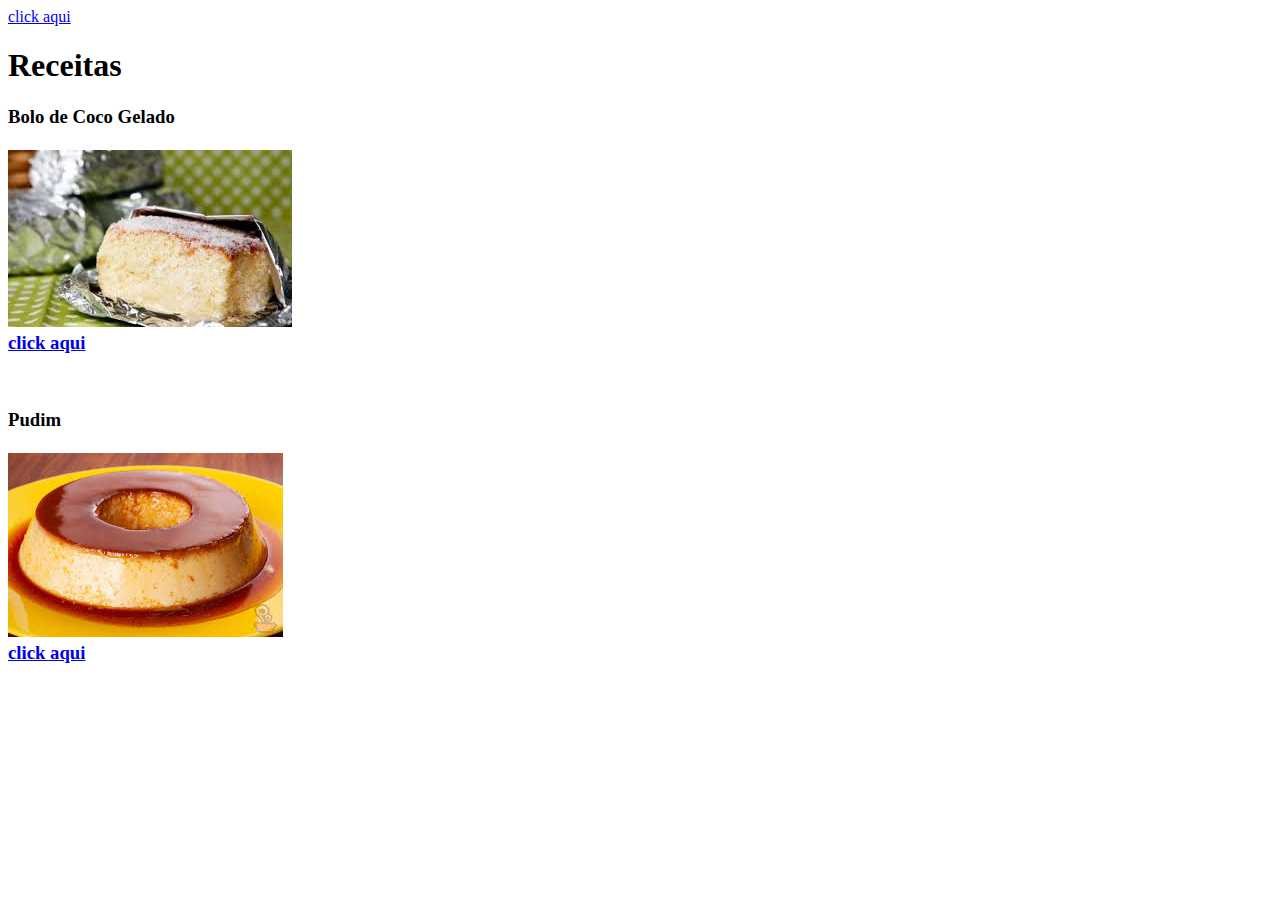
==== Index.html @ 57996da3 "Renomeação da pagina Principal para Index" ====
<!DOCTYPE html>
<html>
    <head>
        <title>Receita</title>
        <meta charset="UTF-8">
        <a href="BoloDeCocoGelado.html"> click aqui </a>
    </head>

    <body>
        
        <h1>Receitas</h1>
        
        <h3>Bolo de Coco Gelado </br>
            </br>
            <a href="BoloDeCocoGelado.html"> <img src="img_1_principal.jpg"></a></br>
            <a href="BoloDeCocoGelado.html"> click aqui </a>
        </h3><br>

        <h3> Pudim<br><br>
            <a href="Pudim.html"><img src="img_2_pudim_principal.jpg"></a></br>
            <a href="Pudim.html">click aqui</a>
        </h3>

    </body>
</html>
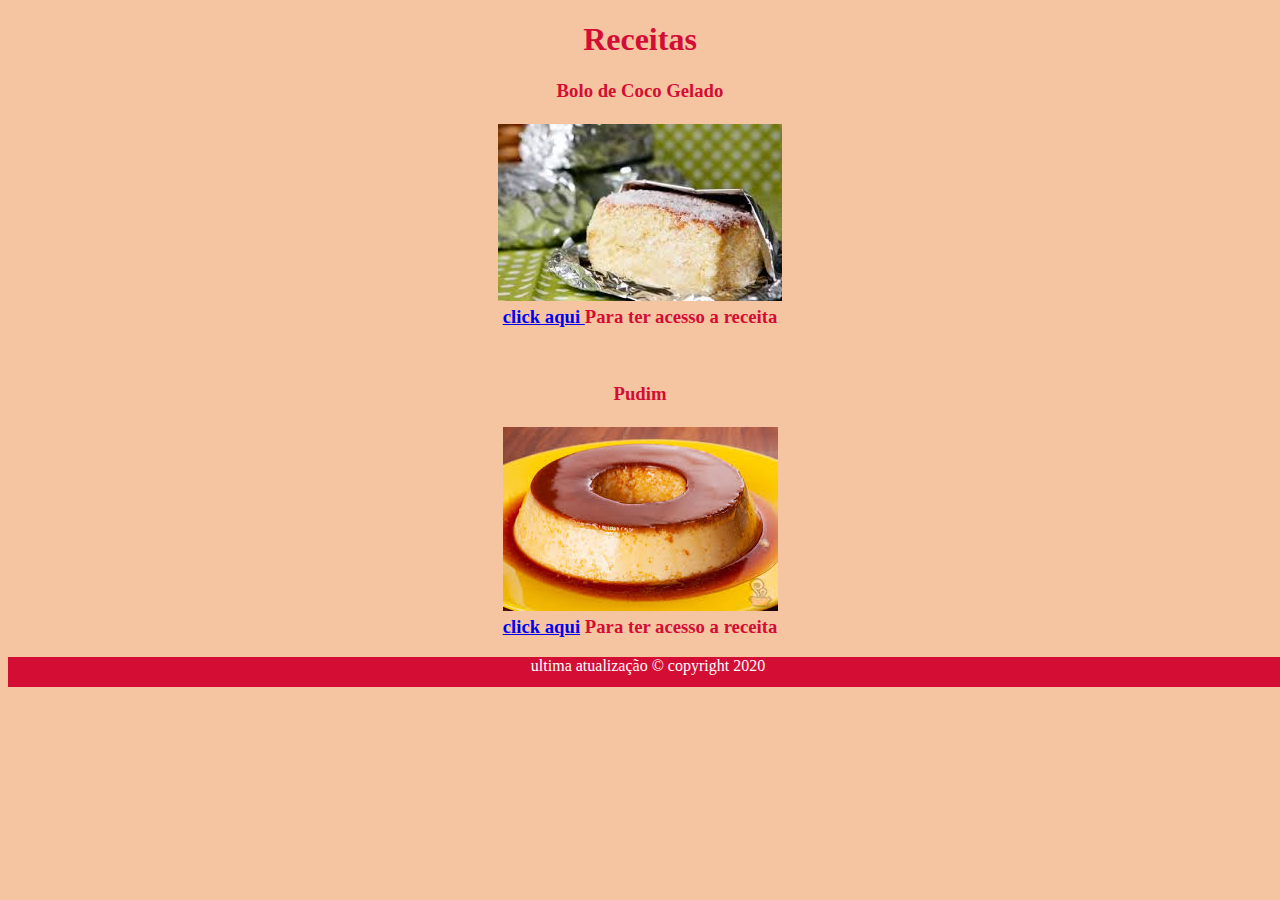
==== commit 3732b65e: "atualização do css" ====
--- a/Index.html
+++ b/Index.html
@@ -3,23 +3,28 @@
     <head>
         <title>Receita</title>
         <meta charset="UTF-8">
-        <a href="BoloDeCocoGelado.html"> click aqui </a>
-    </head>
+        <link href="css/principal.css" rel="stylesheet">
 
     <body>
         
         <h1>Receitas</h1>
         
+       
         <h3>Bolo de Coco Gelado </br>
             </br>
             <a href="BoloDeCocoGelado.html"> <img src="img_1_principal.jpg"></a></br>
-            <a href="BoloDeCocoGelado.html"> click aqui </a>
+            <a href="BoloDeCocoGelado.html"> click aqui </a>  Para ter acesso a receita 
         </h3><br>
+       
 
         <h3> Pudim<br><br>
             <a href="Pudim.html"><img src="img_2_pudim_principal.jpg"></a></br>
-            <a href="Pudim.html">click aqui</a>
+            <a href="Pudim.html">click aqui</a>  Para ter acesso a receita
         </h3>
+
+        <footer>
+           ultima atualização © copyright 2020  <article>
+        </footer> 
 
     </body>
 </html>--- a/css/principal.css
+++ b/css/principal.css
@@ -0,0 +1,21 @@
+body{
+    background-color:#F5C5A2;
+    text-align: center;
+    color: #D40D34;
+    
+}
+ul,li{
+    align-items:right ;
+    text-align: left;
+}
+
+footer{
+    position: absolute;
+    bottom: 20;
+   width:100%;
+   height:30px;  
+   background-color:#D40D34 ;
+   color: white;
+   
+    
+}
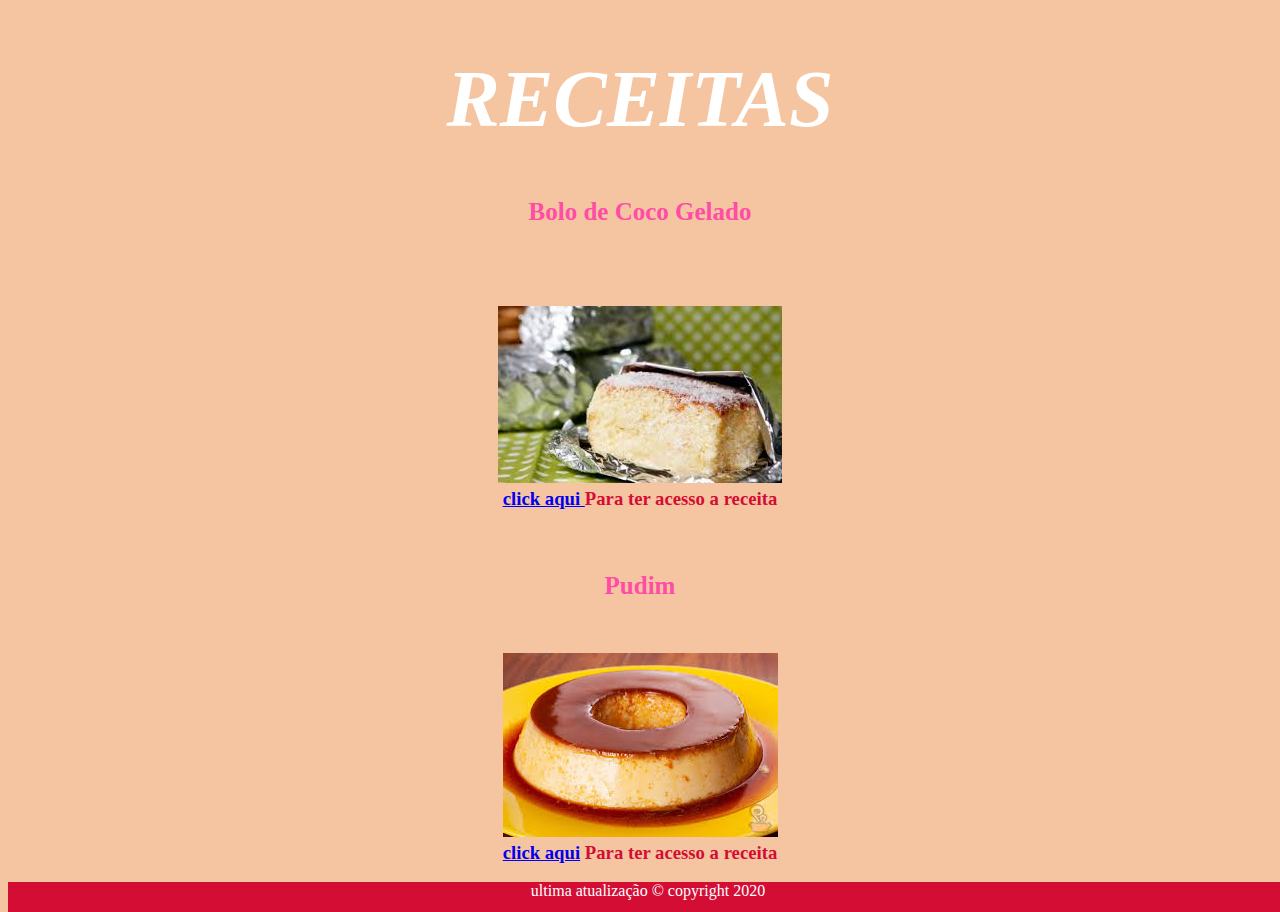
==== commit bbb7f85f: "Atualizações do CSS, e inserção do de Id e Class" ====
--- a/Index.html
+++ b/Index.html
@@ -6,18 +6,24 @@
         <link href="css/principal.css" rel="stylesheet">
 
     <body>
+
         
-        <h1>Receitas</h1>
+        
+        <h1 id="myHeader">Receitas</h1>
         
        
-        <h3>Bolo de Coco Gelado </br>
-            </br>
+        <h3 class="mybody">Bolo de Coco Gelado</h3> 
+        </br>
+        </br>
+        <h3>
             <a href="BoloDeCocoGelado.html"> <img src="img_1_principal.jpg"></a></br>
             <a href="BoloDeCocoGelado.html"> click aqui </a>  Para ter acesso a receita 
-        </h3><br>
+        </h3>
+        <br>
        
 
-        <h3> Pudim<br><br>
+        <h3 class="mybody"> Pudim<br><br></h3>
+        <h3>
             <a href="Pudim.html"><img src="img_2_pudim_principal.jpg"></a></br>
             <a href="Pudim.html">click aqui</a>  Para ter acesso a receita
         </h3>
--- a/css/principal.css
+++ b/css/principal.css
@@ -1,3 +1,10 @@
+#myHeader,#meucabecalho,#cabecalho{
+    color: white;
+    font-size: 80px;
+    font-family: Cambria, Cochin, Georgia, Times, 'Times New Roman', serif;
+    font-style: oblique;
+    text-transform: uppercase;
+}
 body{
     background-color:#F5C5A2;
     text-align: center;
@@ -19,3 +26,19 @@
    
     
 }
+.mybody{
+    color:#ff4da6;
+    font-size: 25px;
+}
+
+.cabecalho{
+    font-size: 25px; 
+}
+
+.cabecalho1{
+    font-size: 35px;
+}
+
+.link{
+    padding: 20px;
+}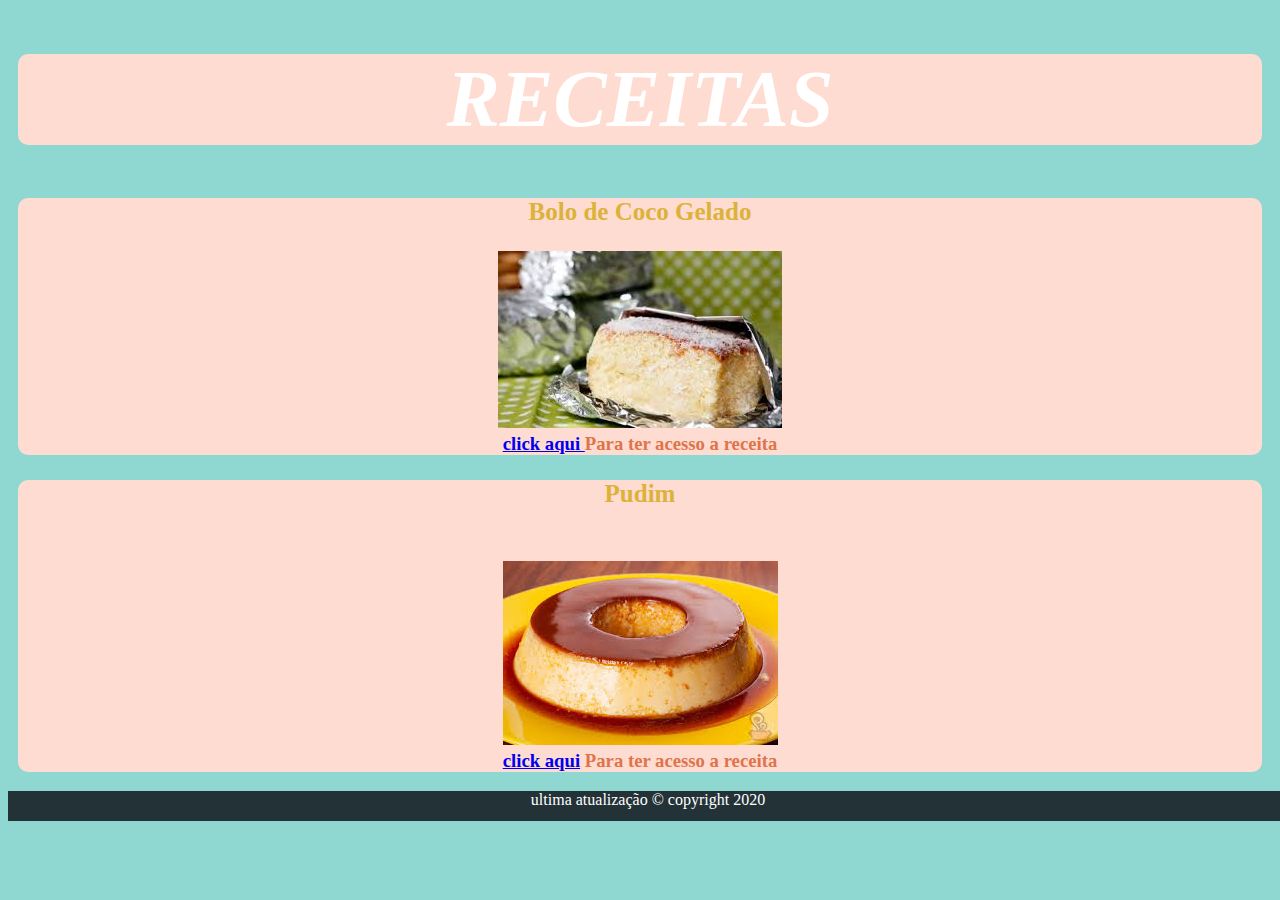
==== commit 7f7291da: "Atualizaçoes no HTML e no CSS, utilizando conteiners" ====
--- a/Index.html
+++ b/Index.html
@@ -5,32 +5,39 @@
         <meta charset="UTF-8">
         <link href="css/principal.css" rel="stylesheet">
 
-    <body>
+    <body >
 
-        
-        
-        <h1 id="myHeader">Receitas</h1>
+        <!--DIV COM A CLASSE CONTEINERS PARA FACILITAR NA HORA DA ESTILIZAÇÃO-->
+        <div class="conteiners">
+            <h1 id="myHeader">Receitas</h1>
+        </div>
+
+        <!--CORPO-->
+       <div class="conteiners">
+            <h3 class="mybody">Bolo de Coco Gelado</h3> 
         
        
-        <h3 class="mybody">Bolo de Coco Gelado</h3> 
-        </br>
-        </br>
-        <h3>
-            <a href="BoloDeCocoGelado.html"> <img src="img_1_principal.jpg"></a></br>
-            <a href="BoloDeCocoGelado.html"> click aqui </a>  Para ter acesso a receita 
-        </h3>
-        <br>
-       
+            <h3>
+                <a href="BoloDeCocoGelado.html"> <img src="img_1_principal.jpg"></a></br>
+                <a href="BoloDeCocoGelado.html"> click aqui </a>  Para ter acesso a receita 
+            </h3>
+        
+        </div>
+        <div class="conteiners">
 
-        <h3 class="mybody"> Pudim<br><br></h3>
-        <h3>
-            <a href="Pudim.html"><img src="img_2_pudim_principal.jpg"></a></br>
-            <a href="Pudim.html">click aqui</a>  Para ter acesso a receita
-        </h3>
+            <h3 class="mybody"> Pudim<br><br></h3>
+            <h3>
+                <a href="Pudim.html"><img src="img_2_pudim_principal.jpg"></a></br>
+                <a href="Pudim.html">click aqui</a>  Para ter acesso a receita
+            </h3>
+        </div>
 
-        <footer>
+        <!--RODAPÉ-->
+        <div class="rodape">
+        <footer >
            ultima atualização © copyright 2020  <article>
         </footer> 
+    </div>
 
     </body>
 </html>--- a/css/principal.css
+++ b/css/principal.css
@@ -1,3 +1,14 @@
+/*** Autor: Janaina Rodrigues de Miranda  ***/
+/*** Curso desenvolvimento web            ***/
+/*** Criado em: 14 de Novembro de 2020    ***/
+/*** Atualizado em: 23 de Novembro de 2020***/
+body{
+    background-color:#8FD8D2;
+    color: #DF744A;
+    height:auto;
+
+}
+
 #myHeader,#meucabecalho,#cabecalho{
     color: white;
     font-size: 80px;
@@ -5,29 +16,25 @@
     font-style: oblique;
     text-transform: uppercase;
 }
-body{
-    background-color:#F5C5A2;
-    text-align: center;
-    color: #D40D34;
-    
-}
+
 ul,li{
     align-items:right ;
     text-align: left;
 }
 
-footer{
+.rodape{
     position: absolute;
-    bottom: 20;
+    
    width:100%;
    height:30px;  
-   background-color:#D40D34 ;
+   background-color:#233237 ;
    color: white;
+   text-align: center;
    
     
 }
 .mybody{
-    color:#ff4da6;
+    color:#DCB239;
     font-size: 25px;
 }
 
@@ -41,4 +48,14 @@
 
 .link{
     padding: 20px;
-}+}
+.conteiners{
+    background-color: #FEDCD2;
+    padding-left: 20px;
+    padding-right: 20px;
+    text-align: center;
+    border-radius: 10px;
+
+    margin: 10px;
+}
+
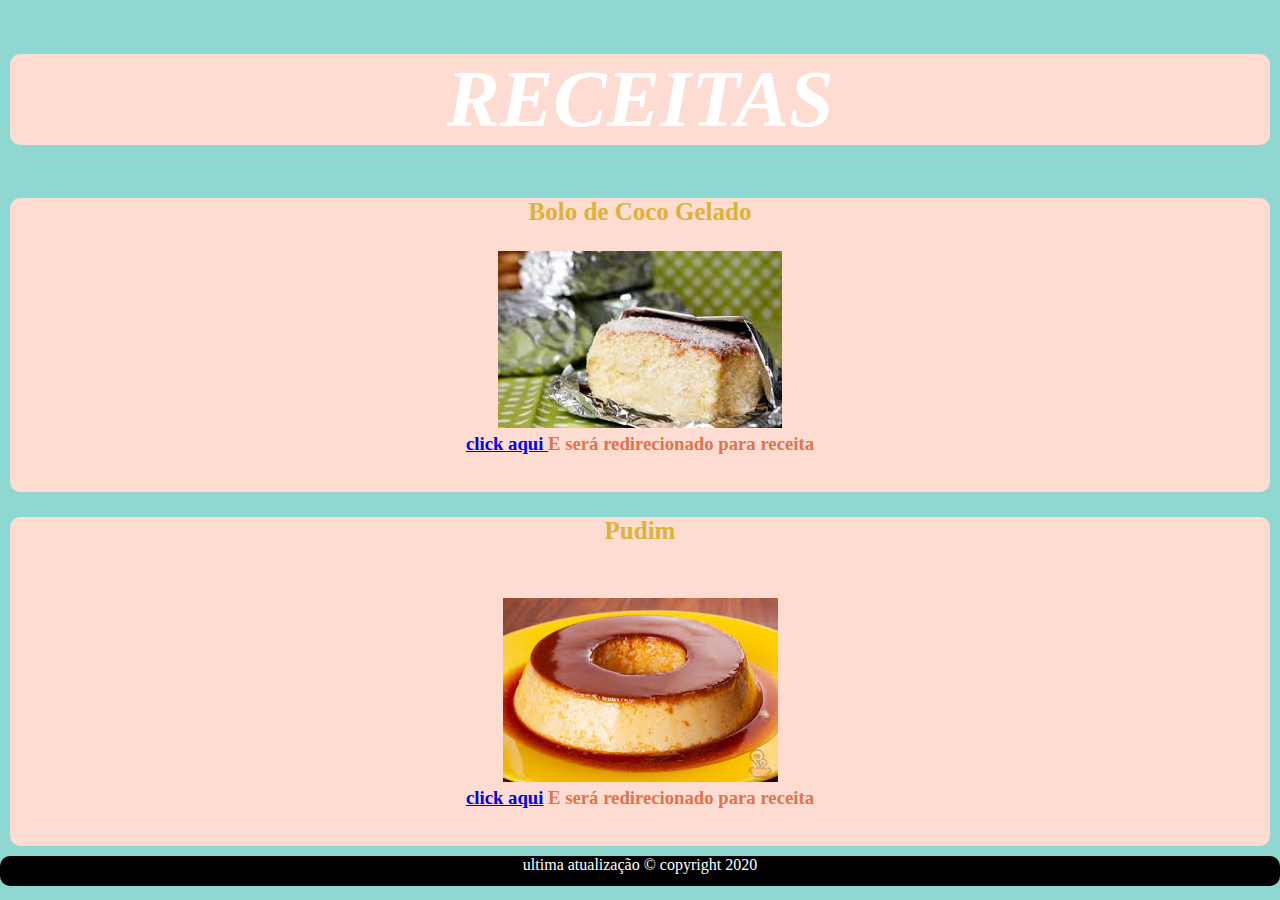
==== commit 9220a68f: "retiradas de trechos não mais necessarios, ou alteraçoes. No HTML e CSS" ====
--- a/Index.html
+++ b/Index.html
@@ -19,8 +19,9 @@
        
             <h3>
                 <a href="BoloDeCocoGelado.html"> <img src="img_1_principal.jpg"></a></br>
-                <a href="BoloDeCocoGelado.html"> click aqui </a>  Para ter acesso a receita 
+                <a href="BoloDeCocoGelado.html"> click aqui </a> E será redirecionado para receita
             </h3>
+            <br>
         
         </div>
         <div class="conteiners">
@@ -28,8 +29,9 @@
             <h3 class="mybody"> Pudim<br><br></h3>
             <h3>
                 <a href="Pudim.html"><img src="img_2_pudim_principal.jpg"></a></br>
-                <a href="Pudim.html">click aqui</a>  Para ter acesso a receita
+                <a href="Pudim.html">click aqui</a> E será redirecionado para receita 
             </h3>
+            <br>
         </div>
 
         <!--RODAPÉ-->
--- a/css/principal.css
+++ b/css/principal.css
@@ -6,6 +6,8 @@
     background-color:#8FD8D2;
     color: #DF744A;
     height:auto;
+    margin: auto;
+    
 
 }
 
@@ -15,6 +17,7 @@
     font-family: Cambria, Cochin, Georgia, Times, 'Times New Roman', serif;
     font-style: oblique;
     text-transform: uppercase;
+    
 }
 
 ul,li{
@@ -27,9 +30,12 @@
     
    width:100%;
    height:30px;  
-   background-color:#233237 ;
+   background-color:#000000 ;
    color: white;
    text-align: center;
+   border-radius: 10px;
+  
+
    
     
 }
@@ -46,16 +52,13 @@
     font-size: 35px;
 }
 
-.link{
-    padding: 20px;
-}
+
 .conteiners{
     background-color: #FEDCD2;
     padding-left: 20px;
     padding-right: 20px;
     text-align: center;
     border-radius: 10px;
-
     margin: 10px;
 }
 
